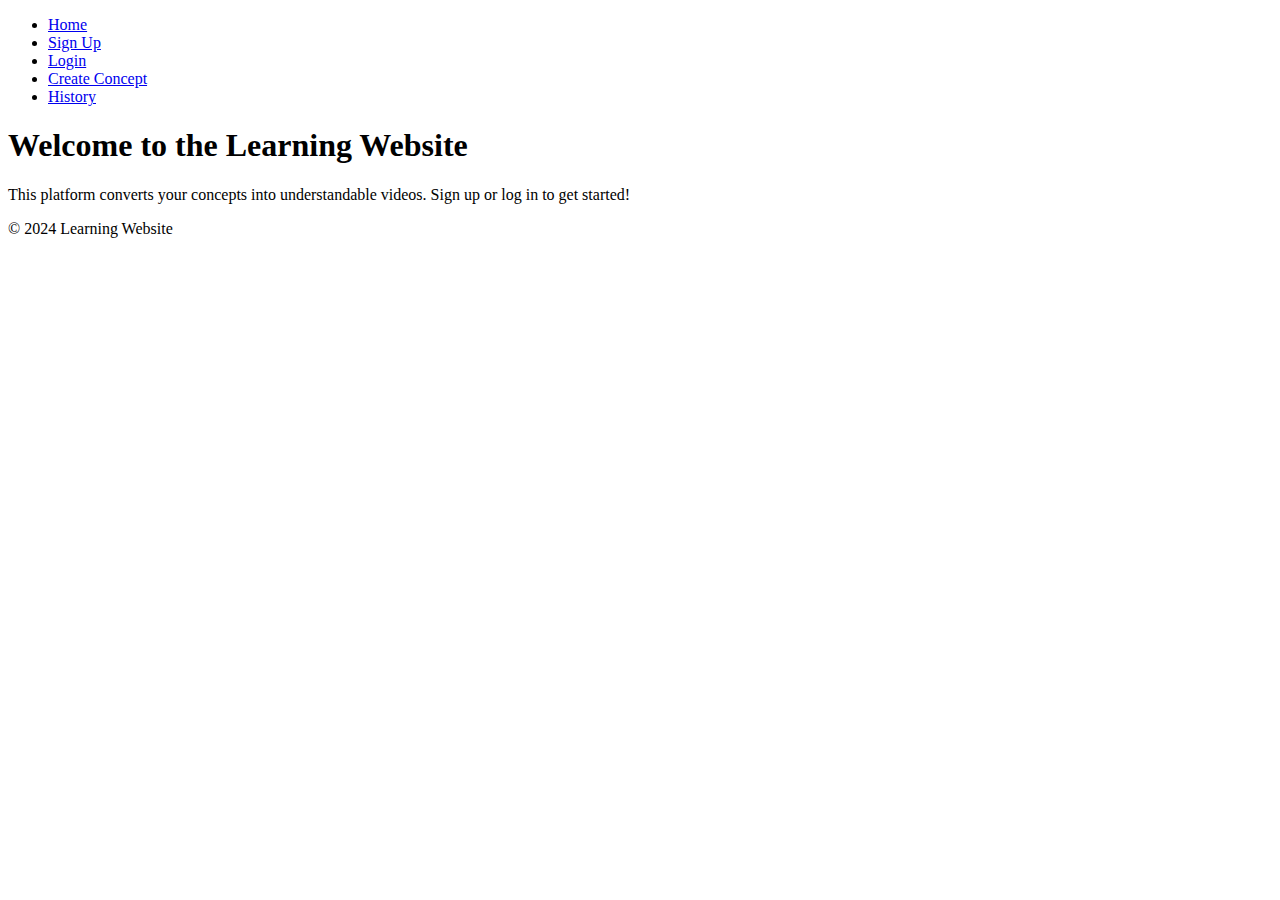
==== index.html @ 6ecce845 "Update and rename index.html.txt to index.html" ====
<!DOCTYPE html>
<html lang="en">
<head>
<link rel="stylesheet" href="style.css">
    <meta charset="UTF-8">
    <meta name="viewport" content="width=device-width, initial-scale=1.0">
    <title>Home - Learning Website</title>
    <link rel="stylesheet" href="style.css">
</head>
<body>
    <header>
        <nav>
            <ul>
                <li><a href="index.html">Home</a></li>
                <li><a href="signup.html">Sign Up</a></li>
                <li><a href="login.html">Login</a></li>
                <li><a href="concept.html">Create Concept</a></li>
                <li><a href="history.html">History</a></li>
            </ul>
        </nav>
    </header>
    <main>
        <h1>Welcome to the Learning Website</h1>
        <p>This platform converts your concepts into understandable videos. Sign up or log in to get started!</p>
    </main>
    <footer>
        <p>&copy; 2024 Learning Website</p>
    </footer>
<script src="script.js" defer></script>
</body>
</html>
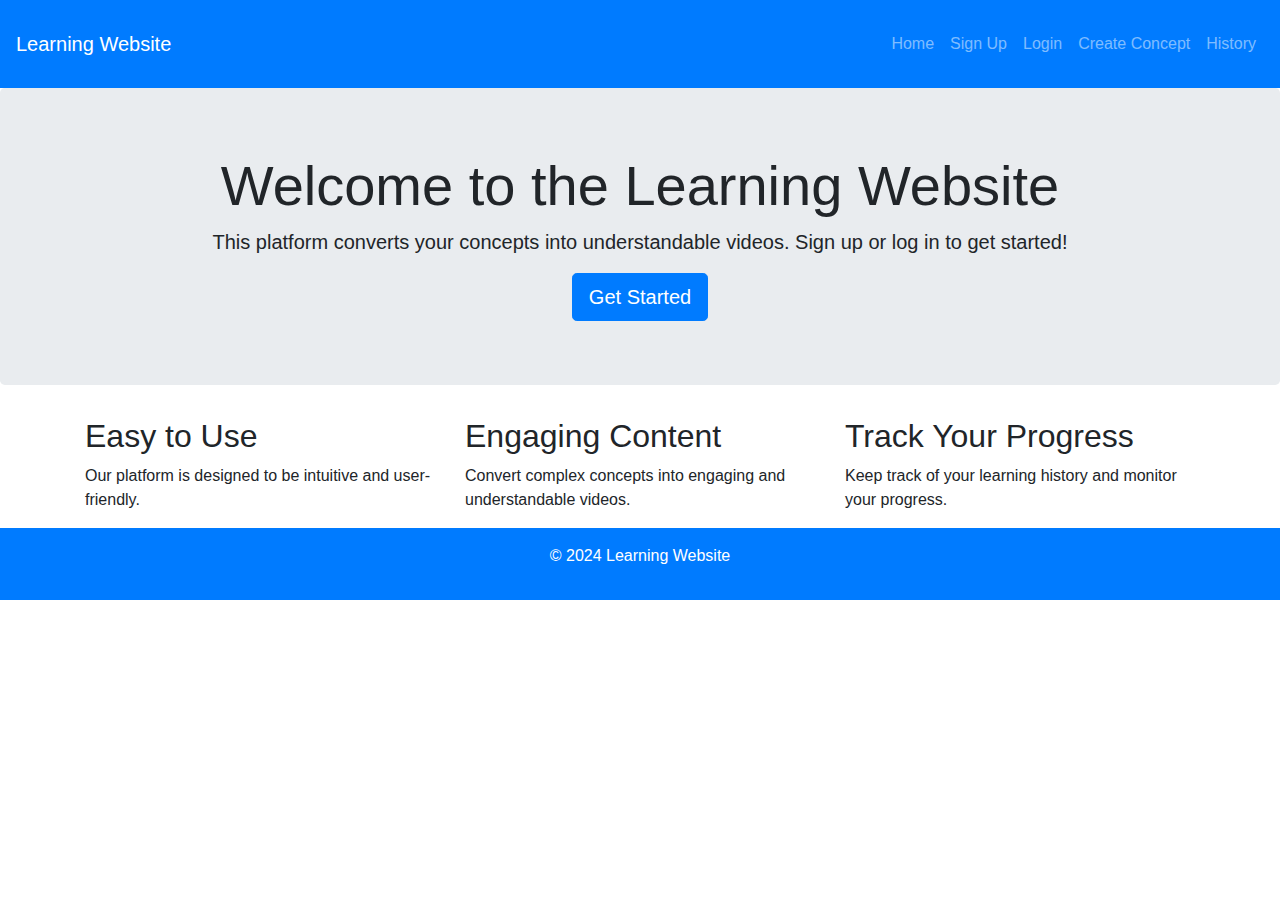
==== commit f6b2021f: "Update index.html" ====
--- a/index.html
+++ b/index.html
@@ -1,31 +1,58 @@
 <!DOCTYPE html>
 <html lang="en">
 <head>
-<link rel="stylesheet" href="style.css">
     <meta charset="UTF-8">
     <meta name="viewport" content="width=device-width, initial-scale=1.0">
     <title>Home - Learning Website</title>
-    <link rel="stylesheet" href="style.css">
+    <link href="https://maxcdn.bootstrapcdn.com/bootstrap/4.5.2/css/bootstrap.min.css" rel="stylesheet">
+    <link rel="stylesheet" href="{{ url_for('static', filename='style.css') }}">
 </head>
 <body>
-    <header>
-        <nav>
-            <ul>
-                <li><a href="index.html">Home</a></li>
-                <li><a href="signup.html">Sign Up</a></li>
-                <li><a href="login.html">Login</a></li>
-                <li><a href="concept.html">Create Concept</a></li>
-                <li><a href="history.html">History</a></li>
-            </ul>
+    <header class="bg-primary text-white text-center py-3">
+        <nav class="navbar navbar-expand-lg navbar-dark bg-primary">
+            <a class="navbar-brand" href="/">Learning Website</a>
+            <button class="navbar-toggler" type="button" data-toggle="collapse" data-target="#navbarNav" aria-controls="navbarNav" aria-expanded="false" aria-label="Toggle navigation">
+                <span class="navbar-toggler-icon"></span>
+            </button>
+            <div class="collapse navbar-collapse" id="navbarNav">
+                <ul class="navbar-nav ml-auto">
+                    <li class="nav-item"><a class="nav-link" href="/">Home</a></li>
+                    <li class="nav-item"><a class="nav-link" href="/signup">Sign Up</a></li>
+                    <li class="nav-item"><a class="nav-link" href="/login">Login</a></li>
+                    <li class="nav-item"><a class="nav-link" href="/create_concept">Create Concept</a></li>
+                    <li class="nav-item"><a class="nav-link" href="/history">History</a></li>
+                </ul>
+            </div>
         </nav>
     </header>
     <main>
-        <h1>Welcome to the Learning Website</h1>
-        <p>This platform converts your concepts into understandable videos. Sign up or log in to get started!</p>
+        <div class="jumbotron text-center">
+            <h1 class="display-4">Welcome to the Learning Website</h1>
+            <p class="lead">This platform converts your concepts into understandable videos. Sign up or log in to get started!</p>
+            <a class="btn btn-primary btn-lg" href="/signup" role="button">Get Started</a>
+        </div>
+        <div class="container">
+            <div class="row">
+                <div class="col-md-4">
+                    <h2>Easy to Use</h2>
+                    <p>Our platform is designed to be intuitive and user-friendly.</p>
+                </div>
+                <div class="col-md-4">
+                    <h2>Engaging Content</h2>
+                    <p>Convert complex concepts into engaging and understandable videos.</p>
+                </div>
+                <div class="col-md-4">
+                    <h2>Track Your Progress</h2>
+                    <p>Keep track of your learning history and monitor your progress.</p>
+                </div>
+            </div>
+        </div>
     </main>
-    <footer>
+    <footer class="bg-primary text-white text-center py-3">
         <p>&copy; 2024 Learning Website</p>
     </footer>
-<script src="script.js" defer></script>
+    <script src="https://code.jquery.com/jquery-3.5.1.slim.min.js"></script>
+    <script src="https://cdn.jsdelivr.net/npm/@popperjs/core@2.5.4/dist/umd/popper.min.js"></script>
+    <script src="https://stackpath.bootstrapcdn.com/bootstrap/4.5.2/js/bootstrap.min.js"></script>
 </body>
 </html>
